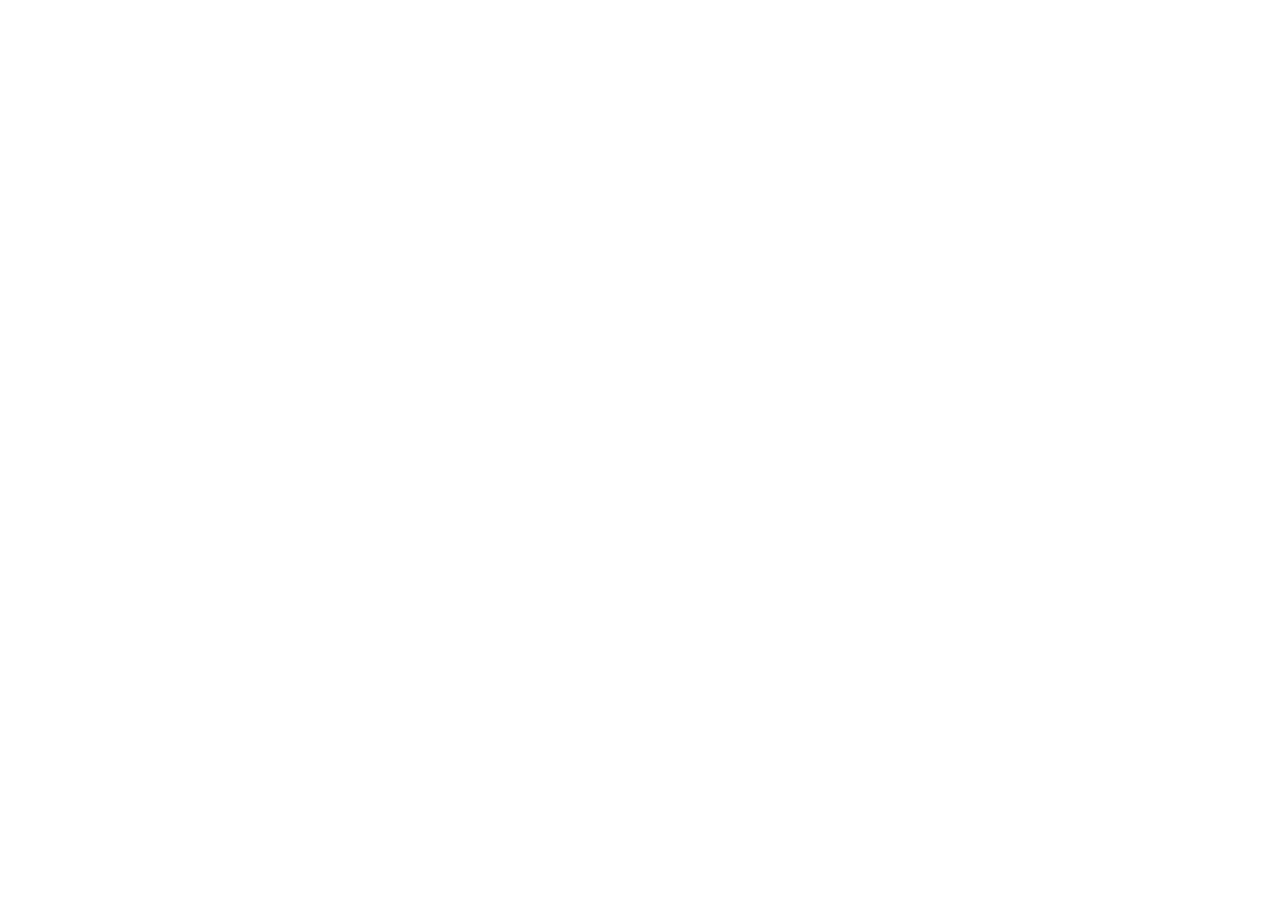
==== firepad.html @ fc648141 "Added initial page with 2 pad options" ====
<!DOCTYPE html>
<html>

<head>
	<link rel="stylesheet" type="text/css" href="firepad.css">
	<script src="https://ajax.googleapis.com/ajax/libs/jquery/1.12.0/jquery.min.js"></script>

	<title>CollabOnCode</title>
	<!-- Firebase -->
	<script src="https://cdn.firebase.com/js/client/2.3.2/firebase.js"></script>

	<!-- CodeMirror -->
	<script src="https://cdnjs.cloudflare.com/ajax/libs/codemirror/5.10.0/codemirror.js"></script>
	<link rel="stylesheet" href="https://cdnjs.cloudflare.com/ajax/libs/codemirror/5.10.0/codemirror.css" />

	<!-- Firepad -->
	<link rel="stylesheet" href="https://cdn.firebase.com/libs/firepad/1.3.0/firepad.css" />
	<script src="https://cdn.firebase.com/libs/firepad/1.3.0/firepad.min.js"></script>
</head>

<body>

	<div id="firepad"></div>
	<script>
		var getUrlParameter = function getUrlParameter(sParam) {
    		var sPageURL = decodeURIComponent(window.location.search.substring(1)),
        	sURLVariables = sPageURL.split('&'),
        	sParameterName,
        	i;

    		for (i = 0; i < sURLVariables.length; i++) {
        		sParameterName = sURLVariables[i].split('=');

       			if (sParameterName[0] === sParam) {
            		return sParameterName[1] === undefined ? true : sParameterName[1];
        		}
    		}
		};
		var pad = getUrlParameter('pad');
		var firepadRef = new Firebase('https://collaboncode.firebaseio.com/' + pad);
		var codeMirror = CodeMirror(document.getElementById('firepad'), { lineWrapping: true });
		var firepad = Firepad.fromCodeMirror(firepadRef, codeMirror,
		{ richTextShortcuts: true, richTextToolbar: true, defaultText: 'Hello, World!' });
	</script>

</body>
</html>
---- firepad.css ----
.firepad {
	width: 700px;
	height: 900px;
	background-color: #f62; /* dark orange background */
}

/* Note: CodeMirror applies its own styles which can be customized in the same way.
   To apply a background to the entire editor, we need to also apply it to CodeMirror. */
.CodeMirror {
	background-color: #f62;
	width: 100% !important;
	height: 900px !important;
}

html {
	height: 100%;
}
body {
	min-height: 100%;
}
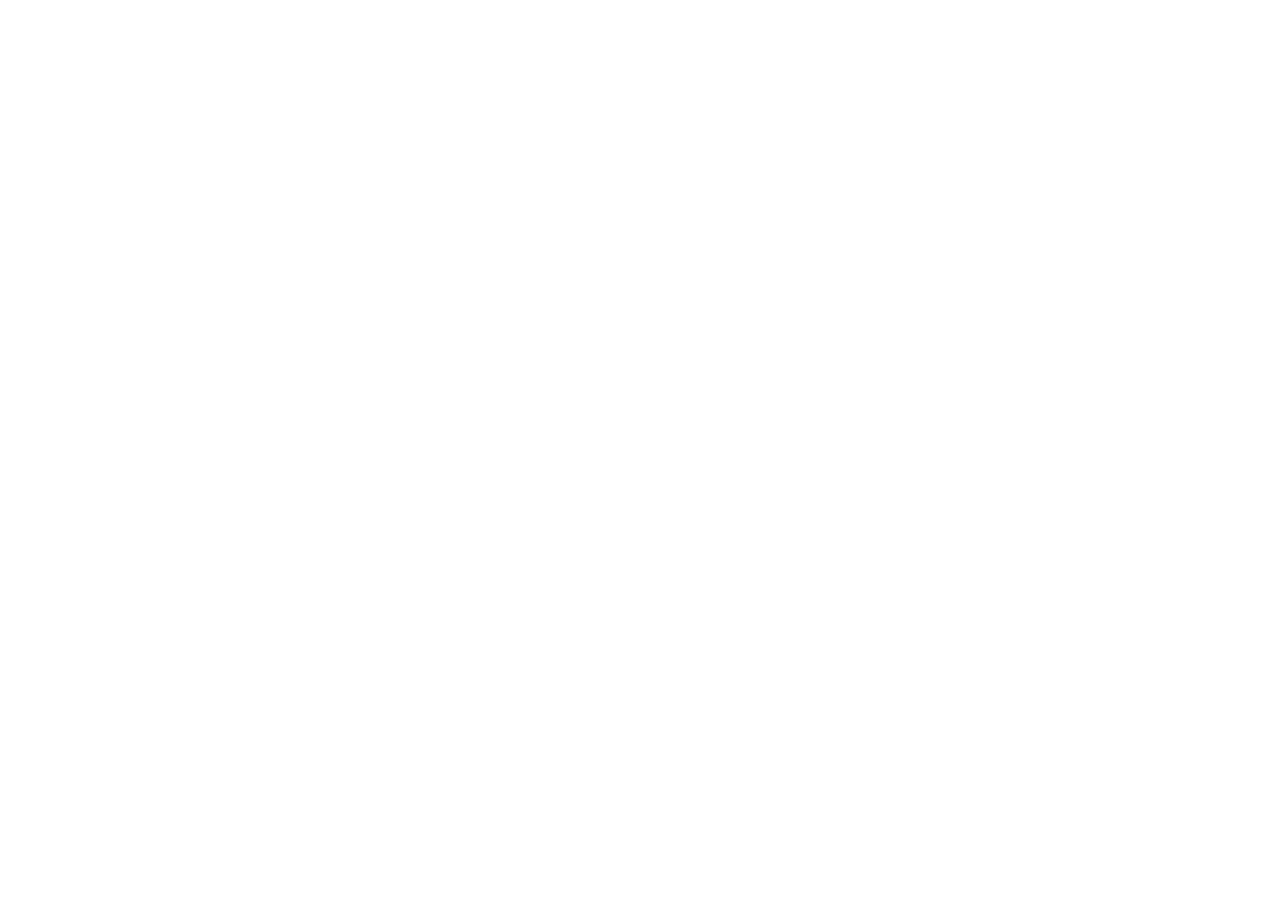
==== commit e0f13109: "Midterm code commit" ====
--- a/firepad.html
+++ b/firepad.html
@@ -2,7 +2,7 @@
 <html>
 
 <head>
-	<link rel="stylesheet" type="text/css" href="firepad.css">
+	<!--<link rel="stylesheet" type="text/css" href="firepad.css">-->
 	<script src="https://ajax.googleapis.com/ajax/libs/jquery/1.12.0/jquery.min.js"></script>
 
 	<title>CollabOnCode</title>
@@ -16,10 +16,30 @@
 	<!-- Firepad -->
 	<link rel="stylesheet" href="https://cdn.firebase.com/libs/firepad/1.3.0/firepad.css" />
 	<script src="https://cdn.firebase.com/libs/firepad/1.3.0/firepad.min.js"></script>
+
+	<!-- Include example userlist script / CSS.
+       Can be downloaded from: https://github.com/firebase/firepad/tree/master/examples/ -->
+  	<script src="firepad-userlist.js"></script>
+  	<link rel="stylesheet" href="firepad-userlist.css" />
+
+  	<style>
+    html { height: 100%; }
+    body { margin: 0; height: 100%; }
+    /* Height / width / positioning can be customized for your use case.
+       For demo purposes, we make the user list 175px and firepad fill the rest of the page. */
+    #userlist {
+      position: absolute; left: 0; top: 0; bottom: 0; height: auto;
+      width: 175px;
+    }
+    #firepad {
+      position: absolute; left: 175px; top: 0; bottom: 0; right: 0; height: auto;
+    }
+  </style>
 </head>
 
 <body>
 
+	<div id="userlist"></div>
 	<div id="firepad"></div>
 	<script>
 		var getUrlParameter = function getUrlParameter(sParam) {
@@ -36,11 +56,44 @@
         		}
     		}
 		};
+
+		// Create a random ID to use as our user ID (we must give this to firepad and FirepadUserList).
+      	var userId = Math.floor(Math.random() * 9999999999).toString();
 		var pad = getUrlParameter('pad');
 		var firepadRef = new Firebase('https://collaboncode.firebaseio.com/' + pad);
 		var codeMirror = CodeMirror(document.getElementById('firepad'), { lineWrapping: true });
 		var firepad = Firepad.fromCodeMirror(firepadRef, codeMirror,
 		{ richTextShortcuts: true, richTextToolbar: true, defaultText: 'Hello, World!' });
+
+		//// Create FirepadUserList (with our desired userId).
+      	var firepadUserList = FirepadUserList.fromDiv(firepadRef.child('users'),
+        document.getElementById('userlist'), userId);
+
+
+		/*$(document).keypress(function(e) {
+  			if(e.keyCode == 100) {
+    			Firebase.goOffline();
+  			}
+		});
+
+		$(document).keypress(function(e) {
+  			if(e.keyCode == 101) {
+    			Firebase.goOnline();
+  			}
+		});*/
+
+		/*function prepend() {
+			setTimeout(function() {
+				var old = $('.CodeMirror-line span').html();
+				$('textarea').val('t' + old);
+				//var d = $.Event("keydown", {keyCode: 68});
+				//$('textarea').trigger(d);
+				//jQuery.event.trigger({ type: 'keypress', which: 68})
+				//RichTextCodeMirror.prototype.insertText = function('0', 'd')
+				prepend();
+			}, 2000);
+		}
+		prepend();*/
 	</script>
 
 </body>
--- a/firepad-userlist.css
+++ b/firepad-userlist.css
@@ -0,0 +1,88 @@
+.firepad-userlist {
+  /* default height */
+  height: 400px;
+  min-width: 175px;
+
+  background: #ebebeb; /* Old browsers */
+  background: -moz-linear-gradient(left, #ebebeb 0%, #eaeaea 93%, #d9d9d9 100%); /* FF3.6+ */
+  background: -webkit-gradient(linear, left top, right top, color-stop(0%,#ebebeb), color-stop(93%,#eaeaea), color-stop(100%,#d9d9d9)); /* Chrome,Safari4+ */
+  background: -webkit-linear-gradient(left, #ebebeb 0%,#eaeaea 93%,#d9d9d9 100%); /* Chrome10+,Safari5.1+ */
+  background: -o-linear-gradient(left, #ebebeb 0%,#eaeaea 93%,#d9d9d9 100%); /* Opera 11.10+ */
+  background: -ms-linear-gradient(left, #ebebeb 0%,#eaeaea 93%,#d9d9d9 100%); /* IE10+ */
+  background: linear-gradient(to right, #ebebeb 0%,#eaeaea 93%,#d9d9d9 100%); /* W3C */
+  color: #404040;
+}
+
+.firepad-userlist {
+  text-align: left;
+  font-family: 'Helvetica Neue', sans-serif;
+  line-height: normal;
+}
+
+.firepad-userlist-heading {
+  margin: 20px 15px 0;
+  font-size: 12px;
+  font-weight: bold;
+  border-bottom: 2px solid #c9c9c9;
+}
+
+.firepad-userlist-users {
+  position: absolute;
+  left: 15px;
+  right: 15px;
+  top: 38px;
+  bottom: 10px;
+  overflow-y: auto;
+  overflow-x: hidden;
+}
+
+.firepad-userlist-user {
+  position: relative;
+  margin: 3px 0;
+  height: 32px;
+  border-bottom: 1px solid #c9c9c9;
+  padding-bottom: 5px;
+}
+
+.firepad-userlist-color-indicator {
+  display: inline-block;
+  width: 32px;
+  height: 32px;
+  border: 1px solid #ccc;
+  -webkit-border-radius: 4px;
+  -moz-border-radius: 4px;
+  border-radius: 4px;
+}
+
+input.firepad-userlist-name-input {
+  position: absolute;
+  left: 38px;
+  top: 0;
+  width: 105px;
+  height: 20px;
+  border: 0;
+  border-bottom: 1px solid #d6d6d6;
+  -webkit-border-radius: 0;
+  -moz-border-radius: 0;
+  border-radius: 0;
+  font-size: 14px;
+  line-height: 14px;
+  padding: 1px;
+}
+
+.firepad-userlist-name-hint {
+  position: absolute;
+  left: 38px;
+  top: 23px;
+  width: 300px; /* I'd rather it clip than wrap. */
+  font-size: 9px;
+  line-height: 11px;
+}
+
+.firepad-userlist-name {
+  position: absolute;
+  top: 2px;
+  left: 38px;
+  width: 95px;
+  font-size: 13px;
+}